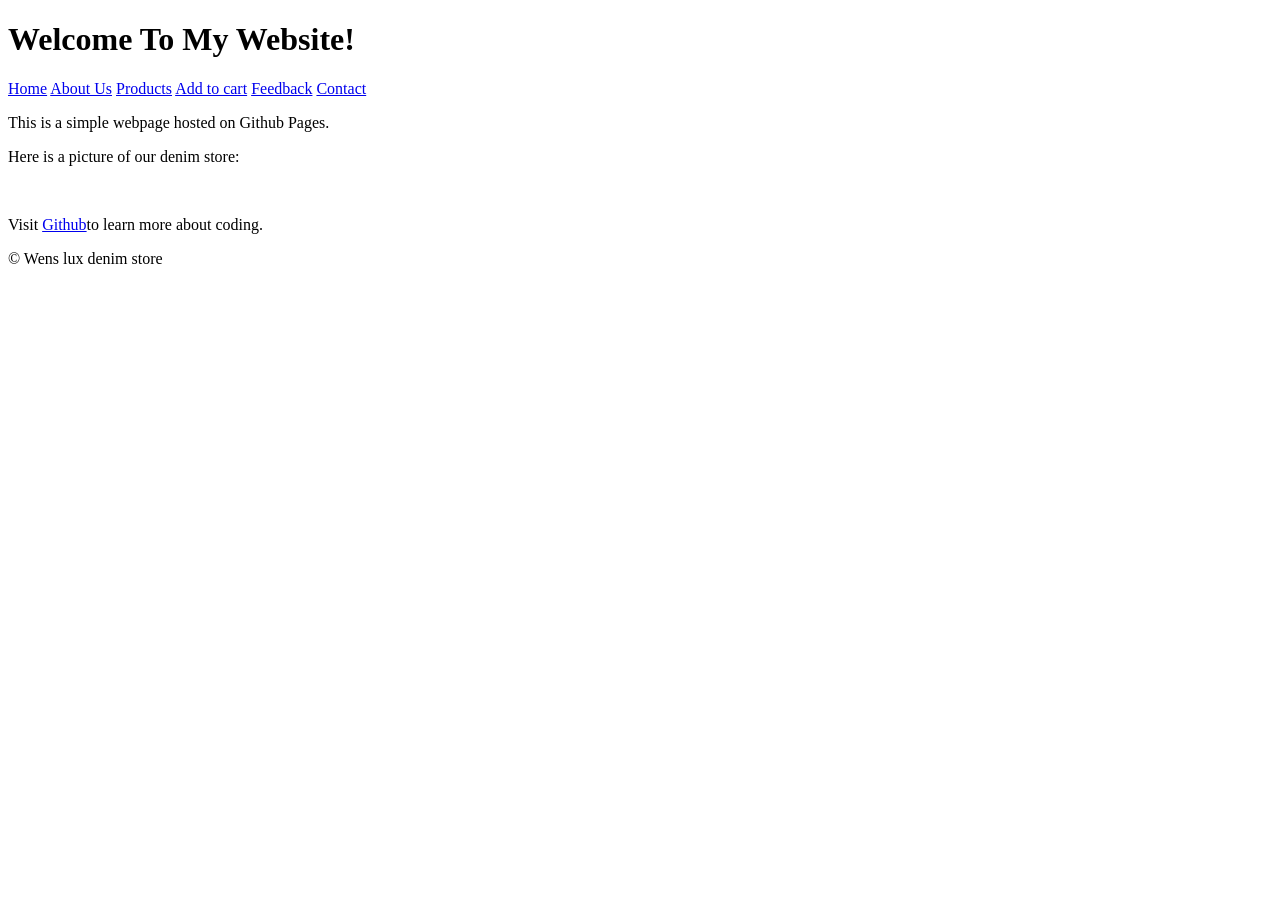
==== index.html @ f3ff8e20 "Added About and Contact pages with the navigation" ====
<!DOCTYPE html>
<html lang="en">
    <head>
        <meta charset="UTF-8">
        <meta name="view" content="width=device=width,initial-scale=1.0">
        <title>My first githubpage</title>
    </head>

    <body> 
        <header>
            <h1>Welcome To My Website!</h1>
            <nav>
                <a href="index.html">Home</a>
                <a href="Aboutus.html">About Us</a>
                <a href="Products.html">Products</a>
                <a href="Add to cart. html">Add to cart</a>
                <a href="Feedback.html">Feedback</a>
                <a href="Contact .html">Contact</a>
            </nav>
        </header>
    
        <main> 
            <p>This is a simple webpage hosted on Github Pages.</p>
            <p>Here is a picture of our denim store:</p>
            <img src=""alt="">
            <p>Visit <a href="https://github.com" >Github</a>to learn more about coding.</p>
        </main>
            
        <footer>
            <p>&copy; Wens lux denim store </p>
        </footer>

    </body>
</html>
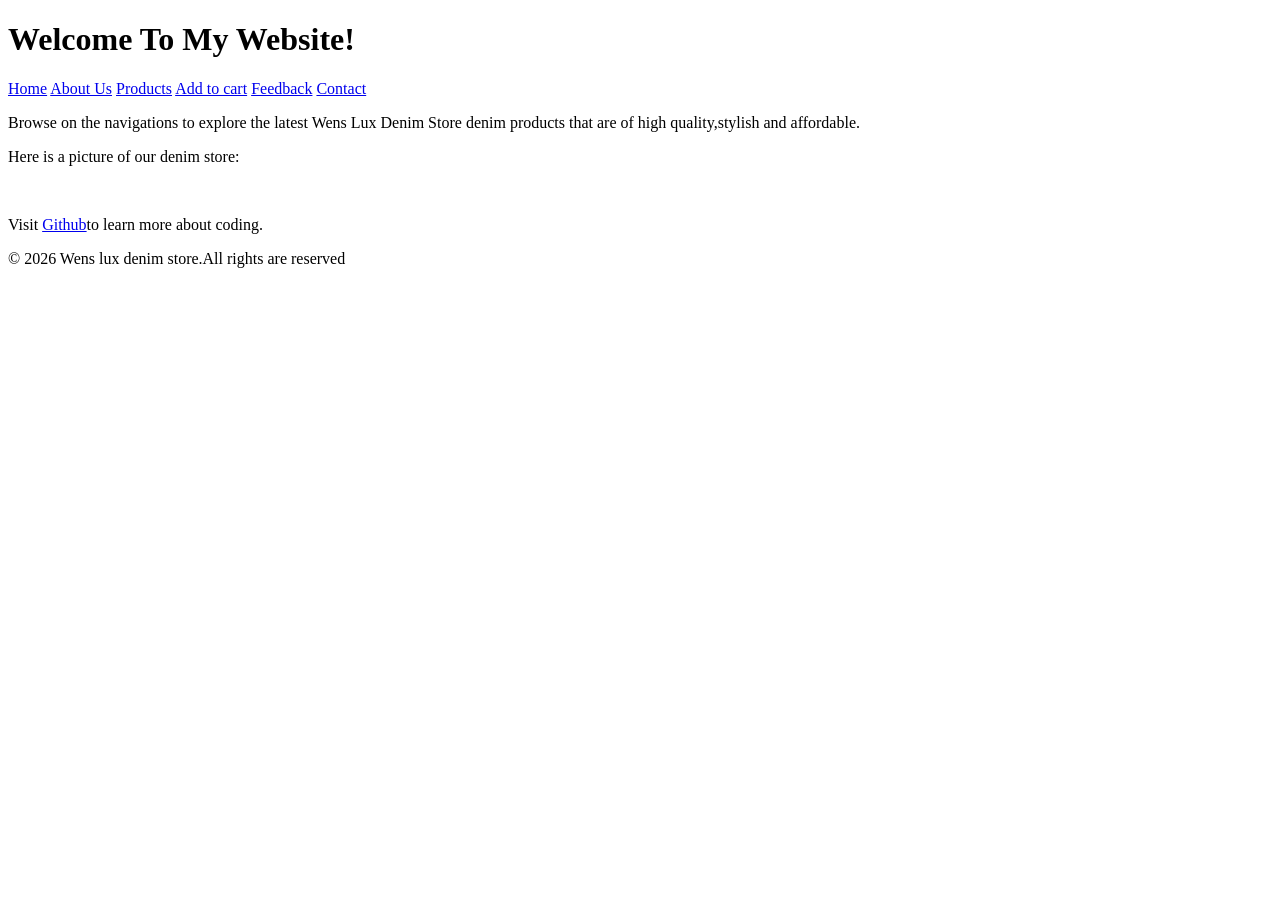
==== commit 3ed54136: "Added About and Contact pages with navigation" ====
--- a/index.html
+++ b/index.html
@@ -20,14 +20,14 @@
         </header>
     
         <main> 
-            <p>This is a simple webpage hosted on Github Pages.</p>
+            <p>Browse on the navigations to explore the latest Wens Lux Denim Store denim products that are of high quality,stylish and affordable.</p>
             <p>Here is a picture of our denim store:</p>
             <img src=""alt="">
             <p>Visit <a href="https://github.com" >Github</a>to learn more about coding.</p>
         </main>
             
         <footer>
-            <p>&copy; Wens lux denim store </p>
+            <p>&copy; 2026 Wens lux denim store.All rights are reserved </p>
         </footer>
 
     </body>
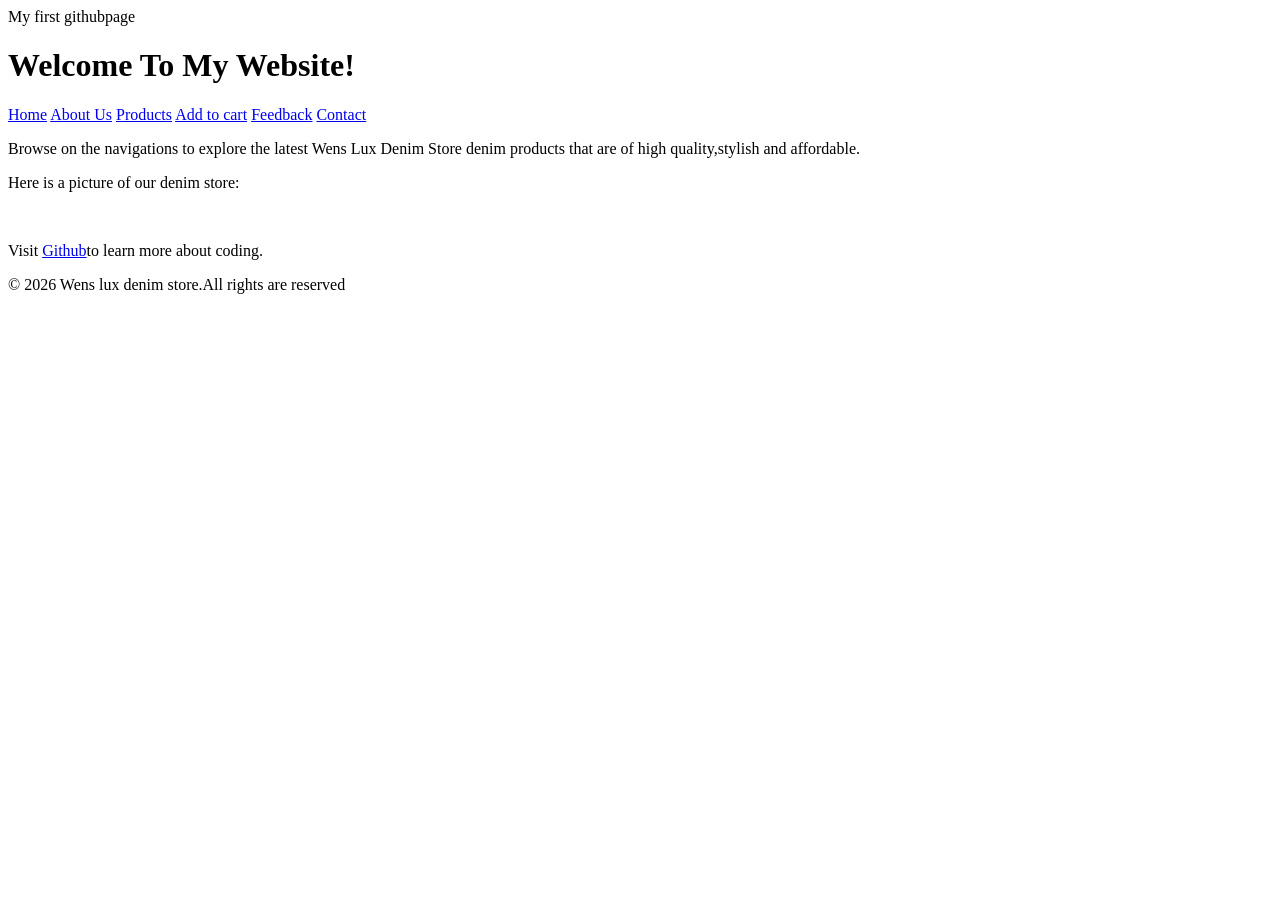
==== commit d24e4479: "Add feedback form" ====
--- a/index.html
+++ b/index.html
@@ -2,7 +2,7 @@
 <html lang="en">
     <head>
         <meta charset="UTF-8">
-        <meta name="view" content="width=device=width,initial-scale=1.0">
+        <meta name="view" 
         <title>My first githubpage</title>
     </head>
 
@@ -11,7 +11,7 @@
             <h1>Welcome To My Website!</h1>
             <nav>
                 <a href="index.html">Home</a>
-                <a href="Aboutus.html">About Us</a>
+                <a href="About us.html">About Us</a>
                 <a href="Products.html">Products</a>
                 <a href="Add to cart. html">Add to cart</a>
                 <a href="Feedback.html">Feedback</a>
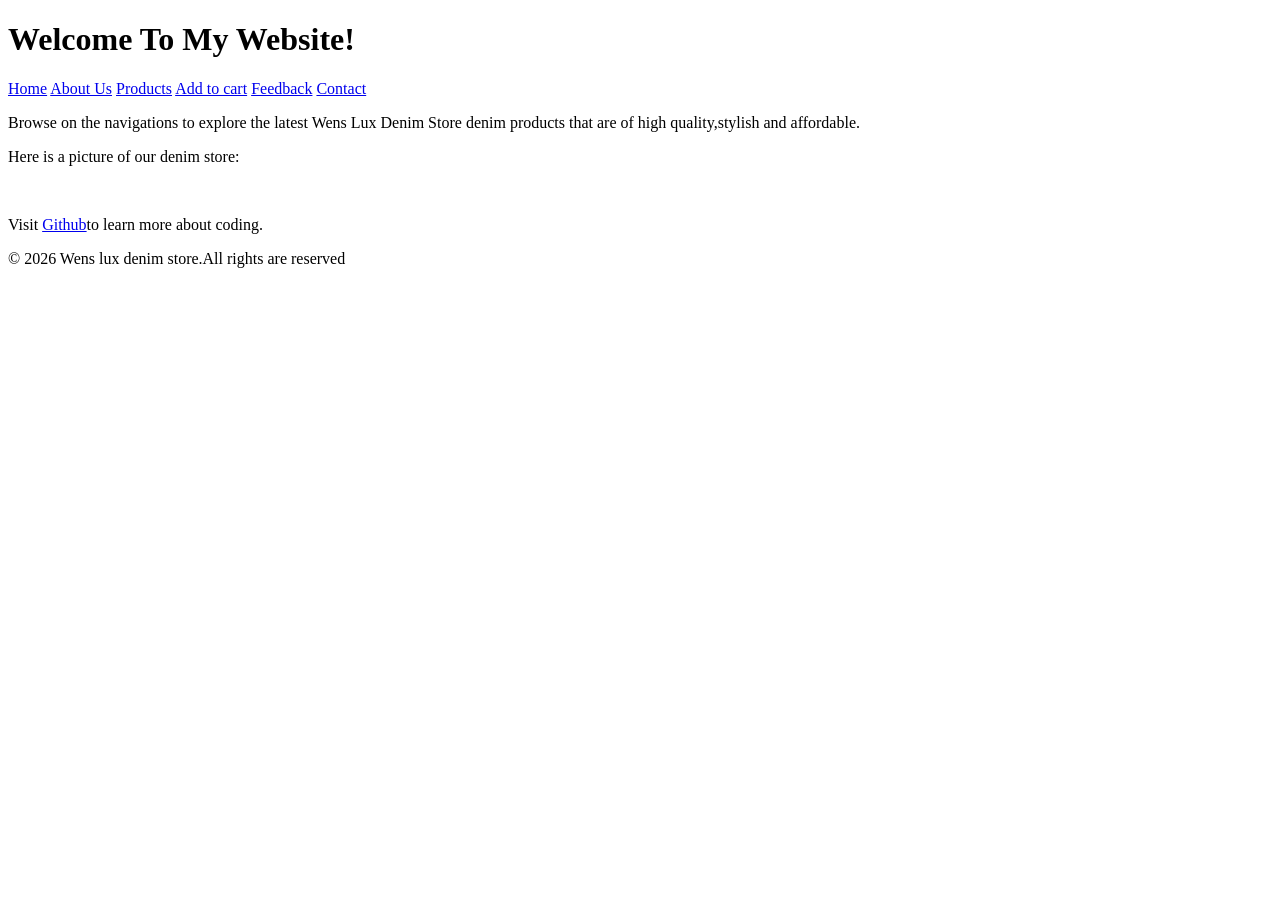
==== commit a864753e: "Updated cart page" ====
--- a/index.html
+++ b/index.html
@@ -2,7 +2,7 @@
 <html lang="en">
     <head>
         <meta charset="UTF-8">
-        <meta name="view" 
+        <meta name="view">
         <title>My first githubpage</title>
     </head>
 
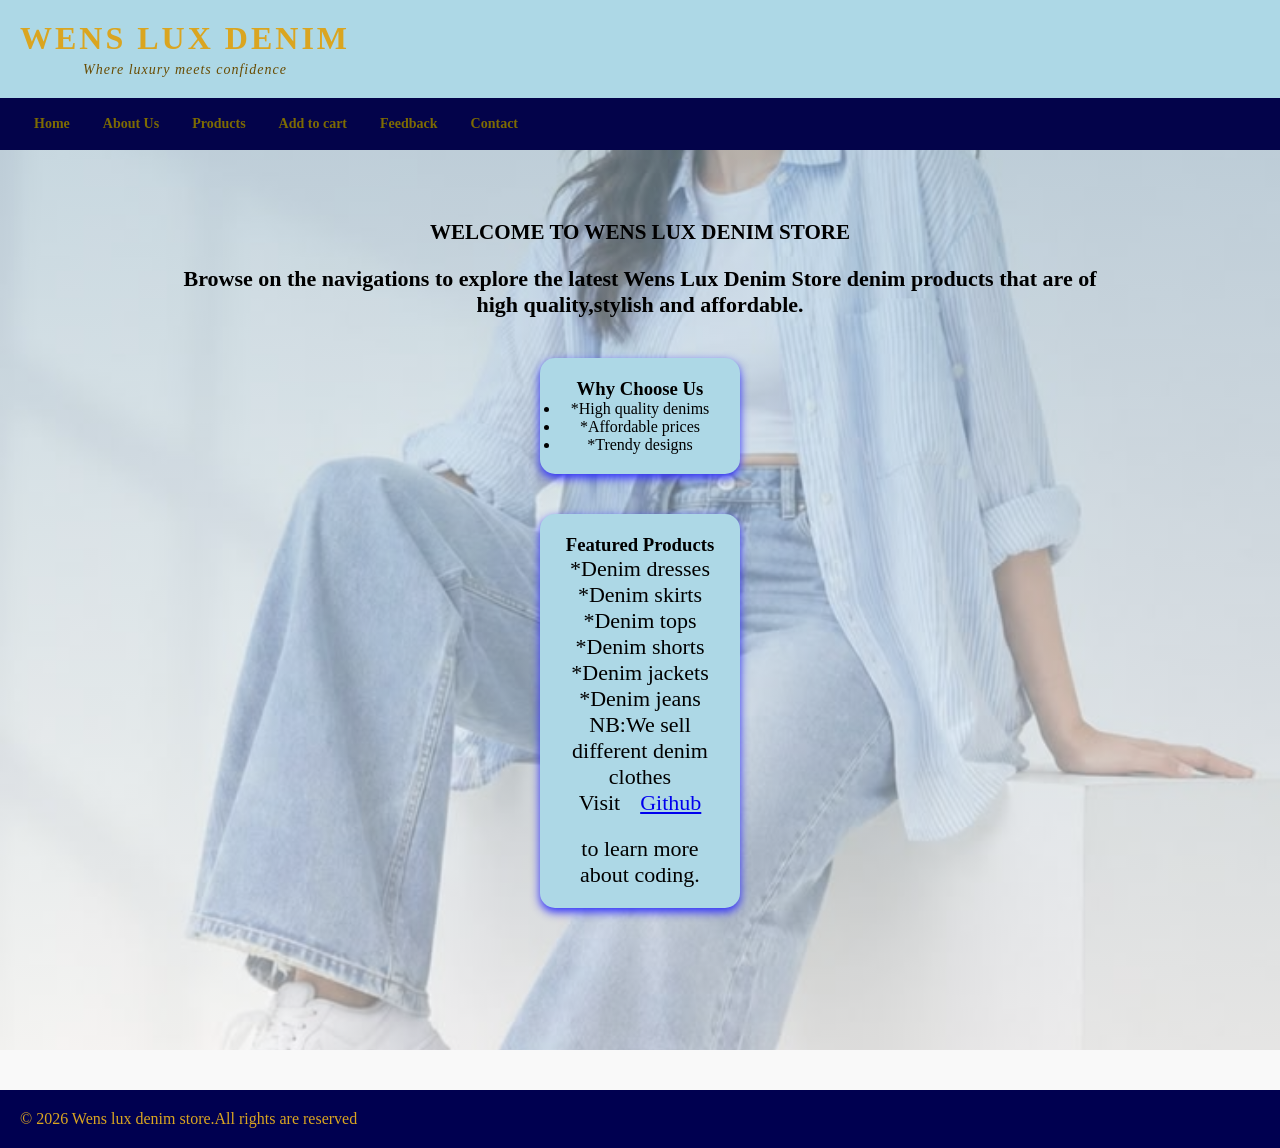
==== commit 61355110: "Added About and Contact pages with navigation" ====
--- a/index.html
+++ b/index.html
@@ -2,32 +2,213 @@
 <html lang="en">
     <head>
         <meta charset="UTF-8">
-        <meta name="view">
+        <meta name="viewport" content="width=device-width,initial-scale=1.0">
         <title>My first githubpage</title>
+        <link rel="stylesheet" href="style.css">
+
+<style>
+      * {
+        box-sizing: border-box;
+        margin: 0;
+        padding: 0;
+      }
+
+      body {
+        font-family: 'Georgia', serif;
+        background-color: #f9f9f9;
+      }
+
+      /* ── TOP HEADER ── */
+      header {
+        background: lightblue;
+        color: rgb(94, 79, 6);
+        padding: 20px;
+        text-align: center;
+      }
+
+      header h1 {
+        font-size: 28px;
+        letter-spacing: 2px;
+      }
+
+      /* ── NAV ── */
+      nav {
+        background: rgb(3, 3, 74);
+        padding: 10px 20px;
+      }
+
+      nav ul {
+        list-style: none;
+        display: flex;
+        flex-wrap: wrap;
+        gap: 5px;
+      }
+
+      .nav-item .nav-link {
+        display: block;
+        padding: 8px 14px;
+        text-decoration: none;
+        color: rgb(125, 107, 2);
+        border-radius: 4px;
+        transition: background 0.2s;
+        font-size: 14px;
+      }
+
+      .nav-item .nav-link:hover {
+        background: lightblue;
+        color: #fff;
+      }
+
+      /* ── MAIN LAYOUT ── */
+      .container {
+        display: flex;
+        min-height: calc(100vh - 110px);
+      }
+     /*---TOP HEADER---*/
+      .logo {
+        font-size: 32px;
+        font-weight: bold;
+        font-family: Georgia, serif;
+        color: goldenrod;
+        letter-spacing: 3px;
+        text-transform: uppercase;
+        align-items: center;
+      }
+
+      .logo-container{
+        display: flex;
+        flex-direction: column;
+        align-items: center;
+        justify-content: center;
+        text-align: center;
+      }
+
+      .tagline{
+        margin-top: 5px;
+        font-size: 14px;
+        color: rgb(105, 76, 3);
+        letter-spacing: 1px;
+        font-style: italic;
+        text-align: center;
+      }
+
+    /*---BACKGROUND---*/
+      .background-image {
+        position: relative;
+        height: 100vh;
+        min-height: 100vh;
+        width: 100%;
+        background-size: cover;
+        background-position: center;
+        background-repeat: no-repeat;
+        background-image: linear-gradient(rgba(165, 198, 218, 0.5),
+        rgba(255,255,255,0.5)),
+         url("images/background image.jpg");
+        padding: 40px;
+      }
+
+      .hero-text p{
+        text-align: center;
+        color: black;
+        display: flex;
+        flex-wrap: wrap;
+        justify-content: center;
+        gap: 20px;
+      }
+
+      .hero-text h2{
+        font-size: 50px;
+      }
+
+      .hero-text p{
+        font-size: 22px;
+        text-align: center;
+      }
+
+      .text-block {
+        background:lightblue;
+        padding: 20px;
+        width: 200px;
+        margin: 40px auto;
+        border-radius: 15px;
+        text-align: center;
+        box-shadow: 0 4px 10px rgb(46, 46, 252) ;
+      }
+
+      .intro{
+        text-align: center;
+        font-size: 18px;
+        margin: 30px auto;
+        width: 80%;
+      }
+</style>
+
+
+<!--TOP HEADER-->
+        <header>
+          <div class="logo-container">
+          <div class="logo">Wens Lux Denim</div>
+          <p class="tagline">Where luxury meets confidence</p>
+          </div>
+        </header>
+
+        <!--NAVIGATION-->
+            <nav>
+                <ul>
+               <li class="nav-item"><a class="nav-link" href="index.html">Home</a></li>
+               <li class="nav-item"><a class="nav-link" href="AboutUs.html">About Us</a></li>
+               <li class="nav-item"><a class="nav-link" href="Products.html">Products</a></li>
+               <li class="nav-item"><a class="nav-link" href="Addtocart.html">Add to cart</a></li>
+               <li class="nav-item"><a class="nav-link" href="Feedback.html">Feedback</a></li>
+               <li class="nav-item"><a class="nav-link" href="Contact.html">Contact</a></li>
+               </ul>
+            </nav>
+    
     </head>
 
     <body> 
-        <header>
-            <h1>Welcome To My Website!</h1>
-            <nav>
-                <a href="index.html">Home</a>
-                <a href="About us.html">About Us</a>
-                <a href="Products.html">Products</a>
-                <a href="Add to cart. html">Add to cart</a>
-                <a href="Feedback.html">Feedback</a>
-                <a href="Contact .html">Contact</a>
-            </nav>
-        </header>
-    
-        <main> 
-            <p>Browse on the navigations to explore the latest Wens Lux Denim Store denim products that are of high quality,stylish and affordable.</p>
-            <p>Here is a picture of our denim store:</p>
-            <img src=""alt="">
+
+      
+<main>
+  <div class="background-image">
+
+  <div class="hero-text">
+
+          <div class="intro">
+            <h3>WELCOME TO WENS LUX DENIM STORE</h3>
+            <br>
+            <p><strong>Browse on the navigations to explore the latest Wens Lux Denim Store denim products that are of high quality,stylish and affordable.</strong></p>
+          </div>
+          
+            <div class="text-block">
+            <section>
+            <h3><strong>Why Choose Us</strong></h3>
+            <ul>
+                <li>*High quality denims </li>
+                <li>*Affordable prices</li>
+                <li>*Trendy designs</li>
+            </ul>
+            </section>
+            </div>
+  
+            <div class="text-block">
+              <h3><strong>Featured Products</strong></h3>
+              <p>*Denim dresses</p>
+              <p>*Denim skirts</p>
+              <p>*Denim tops</p>
+              <p>*Denim shorts</p>
+              <p>*Denim jackets</p>
+              <p>*Denim jeans</p>
+              <p>NB:We sell different denim clothes</p>
+
             <p>Visit <a href="https://github.com" >Github</a>to learn more about coding.</p>
+        </div>
+        </div>
         </main>
             
         <footer>
             <p>&copy; 2026 Wens lux denim store.All rights are reserved </p>
+          
         </footer>
 
     </body>
--- a/style.css
+++ b/style.css
@@ -0,0 +1,88 @@
+/*RESET*/
+body {
+    margin: 0;
+    font-family: Arial, sans-serif;
+    background: white;
+    color: black;
+}
+
+/*==================== HEADER / NAVBAR ===================*/
+header {
+    background: white;
+    color:black;
+    display: flex;
+    padding: 15px 30px;
+    top: 0;
+    z-index: 1000;
+}
+
+header h1 {
+    margin: 0;
+    font-size: 22px;
+}
+
+/*NAV LINKS*/
+nav {
+    display: flex;
+    gap: 20px;
+}
+
+nav a {
+    color: black;
+    text-decoration: line;
+    font-weight: bold;
+    border-radius: 5px;
+    transition: 0.3s;
+}
+
+nav a:hover {
+    background: white;
+}
+
+/*=================== SIDEBAR ===============*/
+.sidebar{
+    width:220px;
+    background: white;
+    padding: 20px;
+    border-right: 1px solid;
+}
+
+.sidebar h3 {
+    margin-top: 0;
+}
+
+.sidebar a {
+    display: block;
+    padding: 10px;
+    margin-bottom: 10px;
+    text-decoration: none;
+    color:black;
+    border-radius: 5px;
+}
+
+.sidebar a:hover {
+    background: white;
+}
+
+/*============MAIN CONTENT==============*/
+.container {
+    display: flex;
+}
+
+/*============= FOOTER ================*/
+footer {
+    background: rgb(0, 0, 80);
+    color: goldenrod;
+    text-align: bottom;
+    padding: 20px;
+    margin-top: 40px;
+}
+
+footer a {
+    color: rgb(0, 0, 79);
+    text-decoration: none;
+}
+
+footer a:hover {
+    text-decoration: underline;
+}
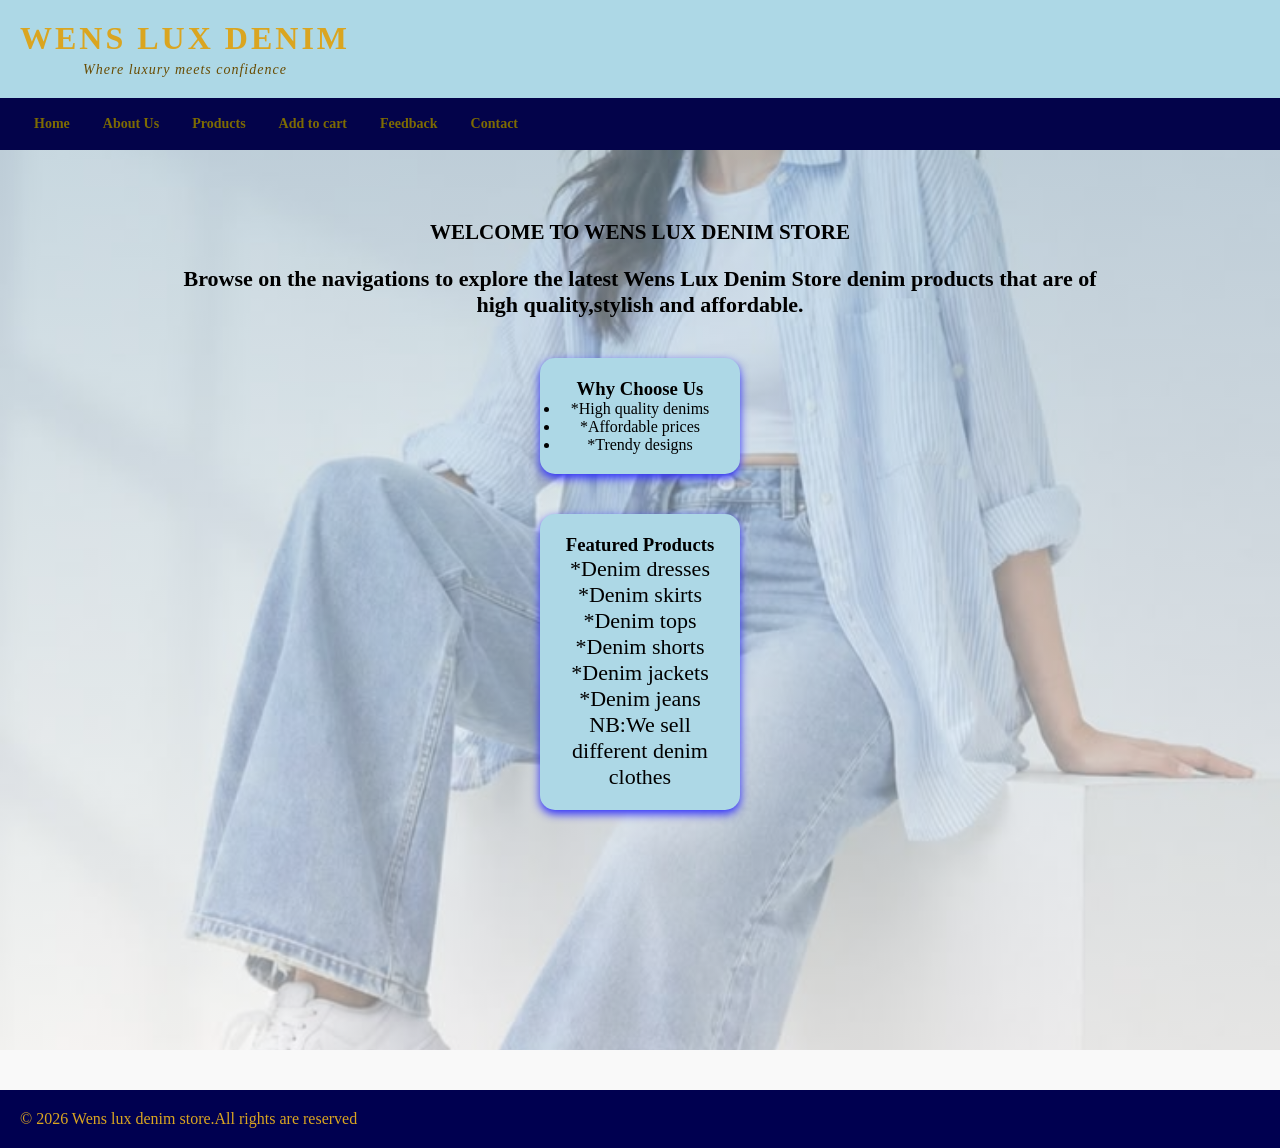
==== commit 5dafaea8: "Added About and Contact pages with navigation" ====
--- a/index.html
+++ b/index.html
@@ -201,7 +201,6 @@
               <p>*Denim jeans</p>
               <p>NB:We sell different denim clothes</p>
 
-            <p>Visit <a href="https://github.com" >Github</a>to learn more about coding.</p>
         </div>
         </div>
         </main>
